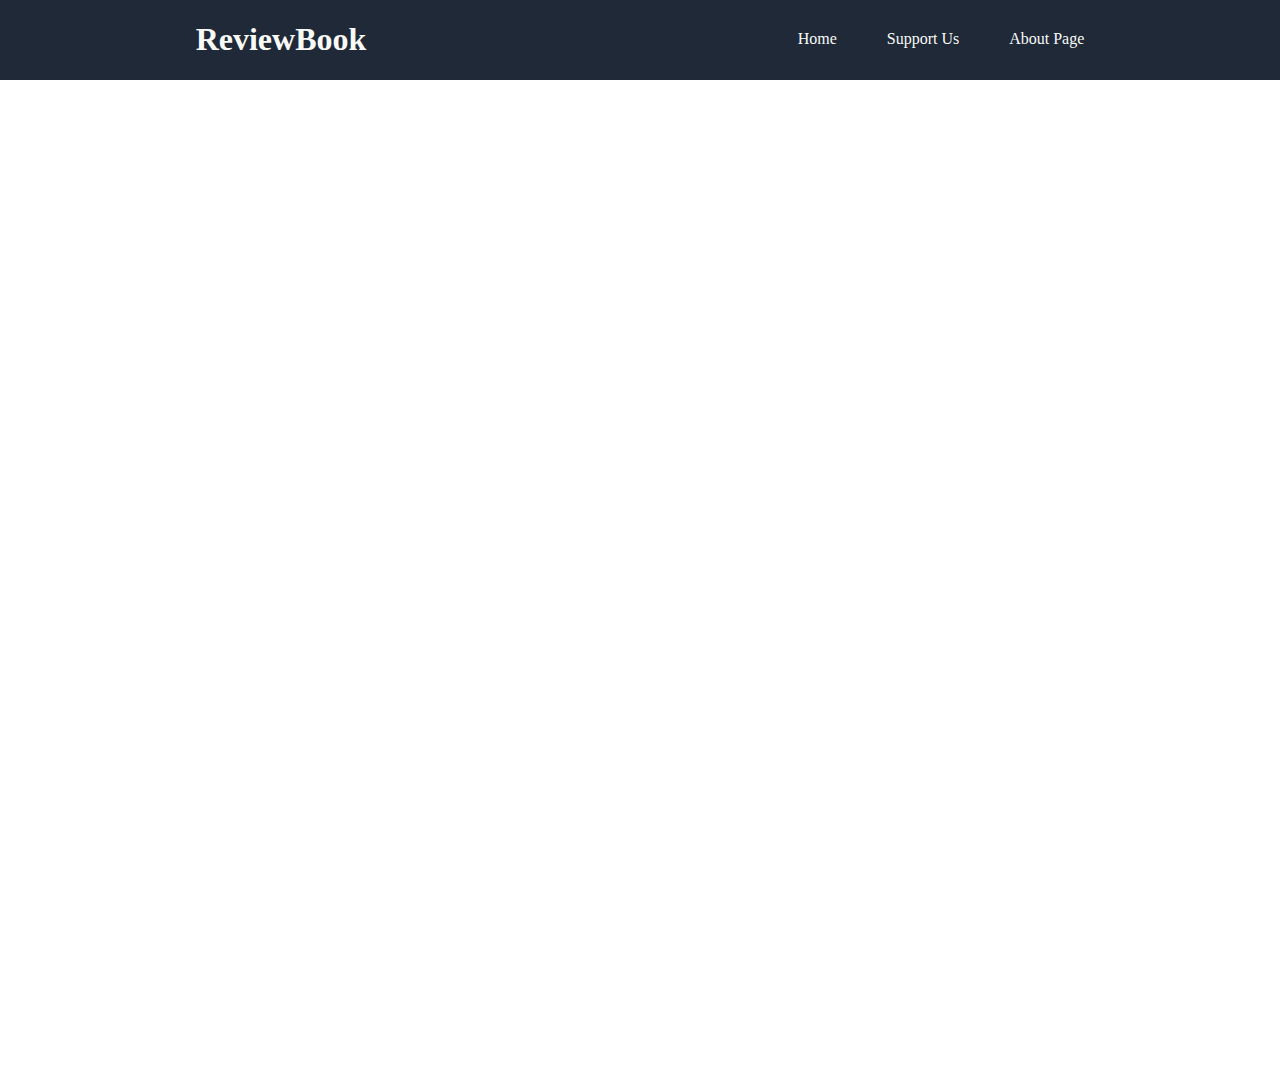
==== pages/book.html @ 9a4eebe8 "Add basic boilerplate of other webpages and header" ====
<!DOCTYPE html>
<html lang="en">
  <head>
    <meta charset="UTF-8" />
    <meta http-equiv="X-UA-Compatible" content="IE=edge" />
    <meta name="viewport" content="width=device-width, initial-scale=1.0" />
    <link rel="stylesheet" href="/stlye.css" />
    <title>Review Book</title>
  </head>
  <body>
    <header class="head">
      <div class="heading">
        <h1 class="heading-item">ReviewBook</h1>
      </div>

      <div>
        <ul class="right-link">
          <li class="link" id="start-link">
            <a href="/index.html"> Home</a>
          </li>
          <li class="link"><a href="">Support Us</a></li>
          <li class="link"><a href="">About Page</a></li>
        </ul>
      </div>
    </header>

    <main></main>
  </body>
</html>
---- stlye.css ----
body {
  margin: 0;
  font-family: "Raleway", sans-serif;
  margin-bottom: 1000px;
}

.head {
  display: flex;
  flex-direction: row;
  justify-content: space-around;

  background-color: #1f2937;

  color: #f9faf8;
  font-family: "Merriweather", serif;
}

.right-link {
  display: flex;
  flex-direction: row;
  gap: 50px;

  margin-top: 30px;
}

a {
  text-decoration: none;
  color: #f9faf8;
}

a:hover {
  color: #3882f6;
}

ul {
  list-style-type: none;
}

/* ################################ Copy Paste */

#information {
  padding-top: 70px;
  margin: 0px 0px 60px;
  margin-top: 30px;
  /* font-family: "Roboto Condensed", sans-serif; */
}
.img {
  width: 190px;
  height: 250px;

  border: 3px solid #3882f6;
  border-radius: 10px;
}
.img:hover {
  cursor: pointer;
}

.item-1,
.item-2,
.item-3 {
  display: flex;
  flex-flow: column wrap;

  width: 180px;
}

.head-info {
  display: flex;
  justify-content: center;
  align-items: center;
  margin-bottom: 60px;

  font-size: 36px;
  font-weight: 900;
  color: #1f2937;
}
.img-info {
  display: flex;
  justify-content: center;
  flex-wrap: wrap;

  gap: 80px;
}

.modal-head {
  display: flex;
  justify-content: space-between;

  margin-top: -60px;
  margin-bottom: 20px;
}
.modal-bottom {
  display: flex;
  justify-content: space-between;
  flex-flow: wrap row;
}
.description {
  max-width: 320px;
}

.btn-close {
  margin-top: -5px;
  font-size: 5rem;
  color: #333;
  cursor: pointer;
  border: none;
  background: none;
}

.hidden {
  display: none;
}

.modal {
  position: absolute;
  top: 50%;
  left: 50%;
  transform: translate(-50%, -50%);
  width: 50%;

  background-color: white;
  padding: 6rem;
  border-radius: 5px;
  box-shadow: 0 3rem 5rem rgba(0, 0, 0, 0.3);
  z-index: 10;
}

.overlay {
  position: absolute;
  top: 0;
  left: 0;
  width: 100%;
  height: 120vh;
  background-color: rgba(0, 0, 0, 0.6);
  backdrop-filter: blur(3px);
  z-index: 5;
}

.buttons {
  display: flex;
  justify-content: center;
  flex-flow: row wrap;
  gap: 80px;

  margin-top: 40px;
  margin-bottom: -30px;
}
.btn {
  width: 100px;
  height: 35px;

  background-color: #f9faf8;
  border: solid 2px #3882f6;

  transition: 0.4s;
}
.btn:hover {
  color: white;
  background-color: #3882f6;
}

/* .content {
  padding: 16px;
} */
.sticky {
  position: fixed;
  top: 0;
  width: 100%;
}
/* 
.sticky,
.content {
  padding-to;
} */
/* FONTS :

font-family: 'Inconsolata', monospace;
font-family: 'Merriweather', serif;
font-family: 'Raleway', sans-serif;

*/
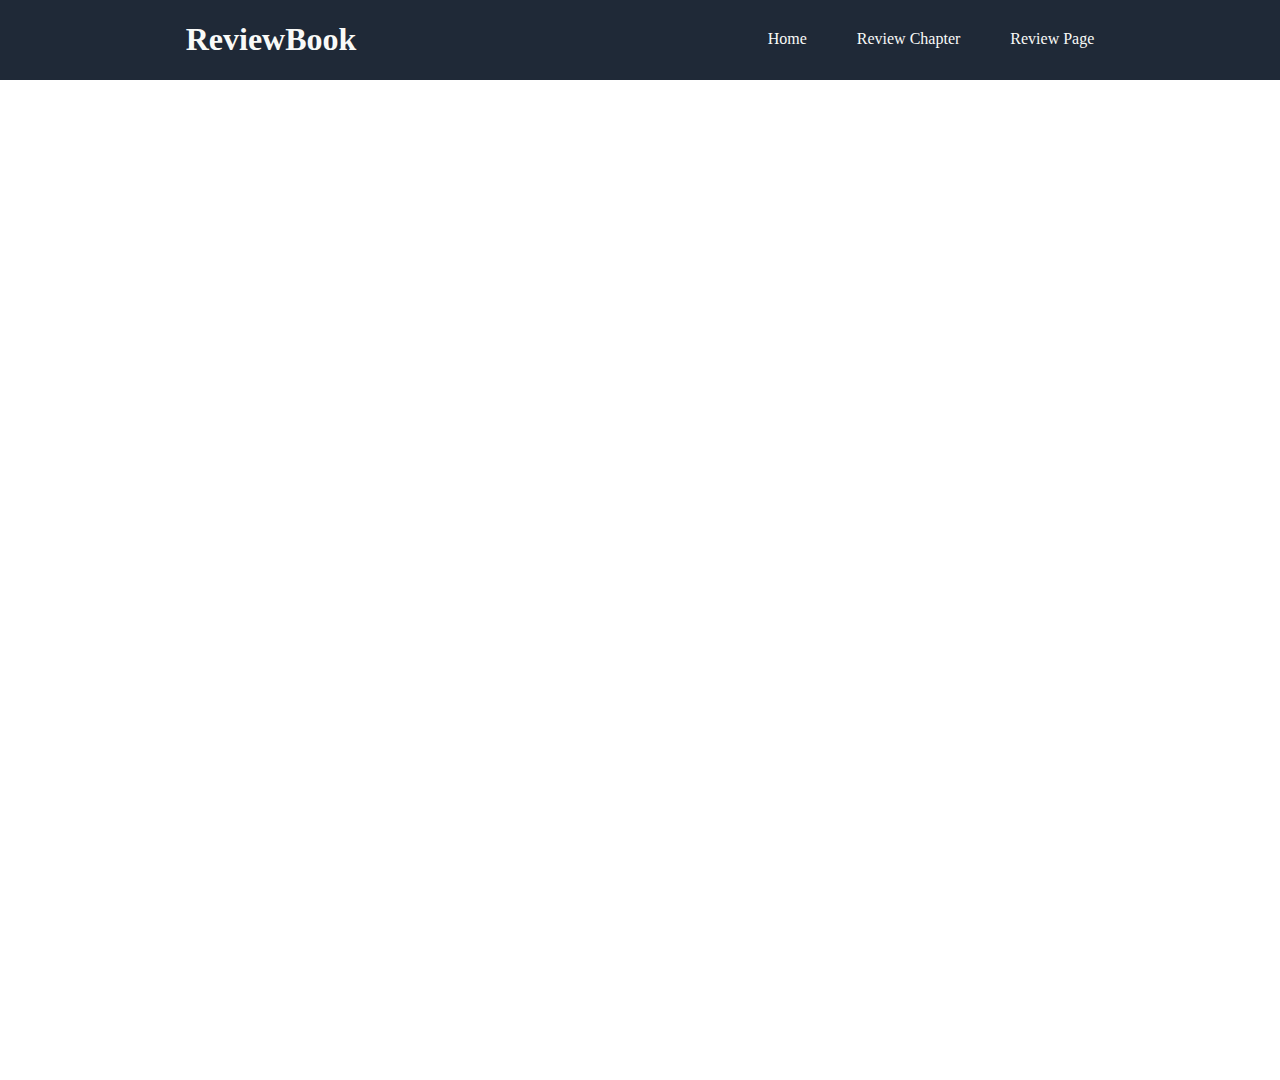
==== commit 1c1eb908: "Style header for other pages" ====
--- a/pages/book.html
+++ b/pages/book.html
@@ -18,8 +18,8 @@
           <li class="link" id="start-link">
             <a href="/index.html"> Home</a>
           </li>
-          <li class="link"><a href="">Support Us</a></li>
-          <li class="link"><a href="">About Page</a></li>
+          <li class="link"><a href="/pages/chapter.html">Review Chapter</a></li>
+          <li class="link"><a href="/pages/page.html">Review Page</a></li>
         </ul>
       </div>
     </header>
